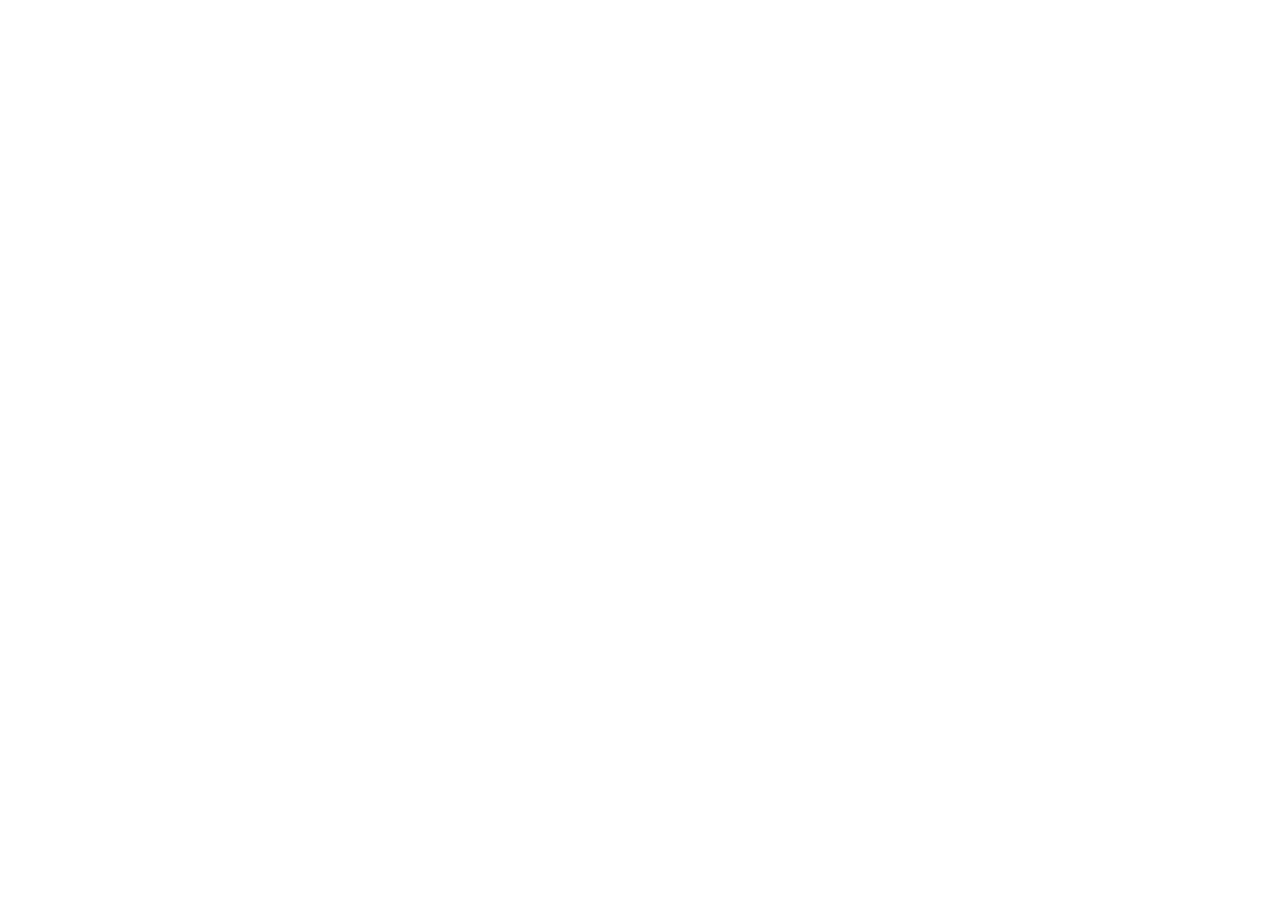
==== 08_Javascript/index.html @ f7f5e883 "update README.md file" ====
<!DOCTYPE html>
<html lang="en">
<head>
    <meta charset="UTF-8">
    <meta name="viewport" content="width=device-width, initial-scale=1.0">
    <title>Document</title>
</head>
<body>
    
</body>
<script src="First.js"></script>
</html>
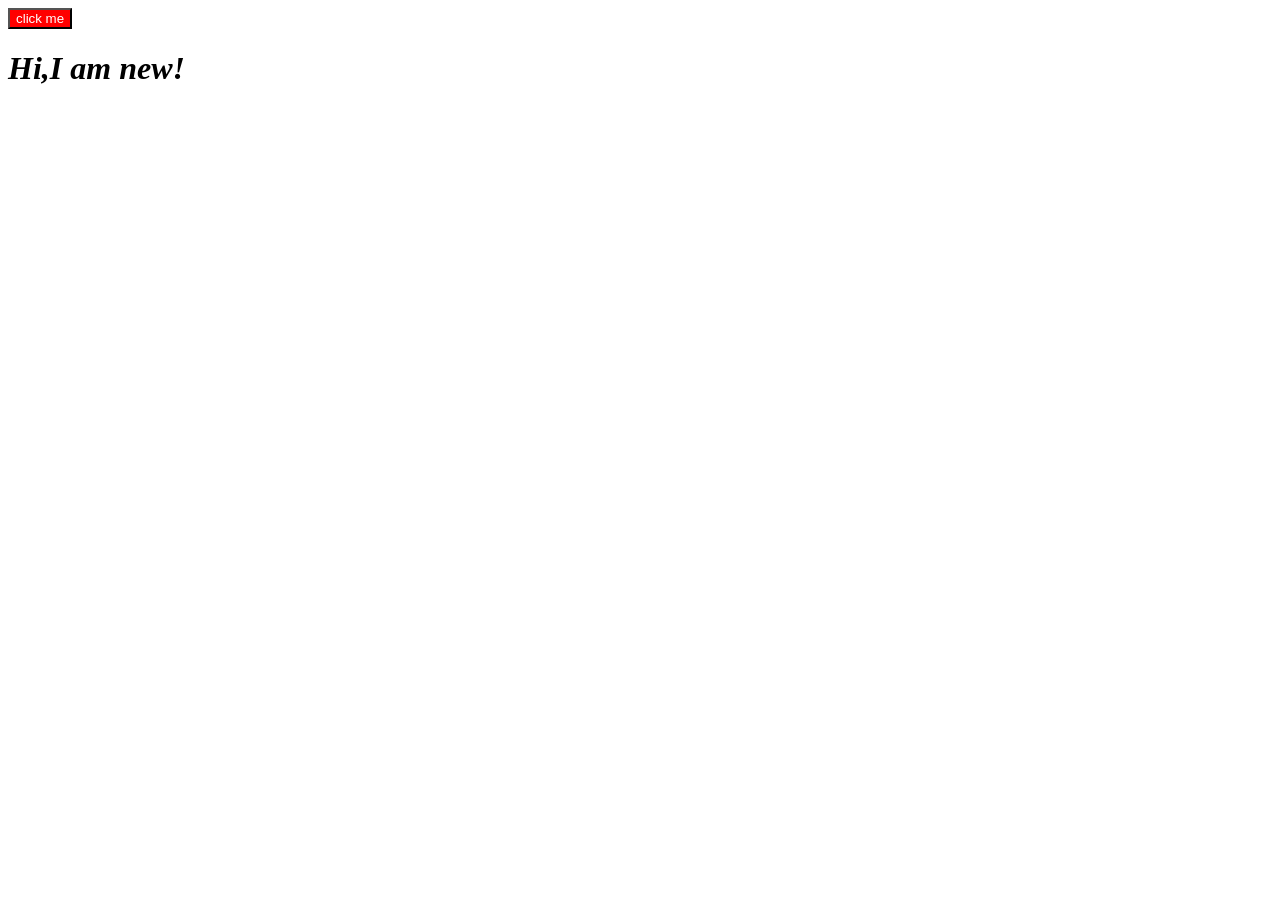
==== commit 30a9cf48: "update Javascript folder,practice code added in index.html,first.js and style.css file." ====
--- a/08_Javascript/index.html
+++ b/08_Javascript/index.html
@@ -4,9 +4,19 @@
     <meta charset="UTF-8">
     <meta name="viewport" content="width=device-width, initial-scale=1.0">
     <title>Document</title>
+    <link rel="stylesheet" href="style.css"/>
 </head>
 <body>
-    
+    <!-- <div>Javascript</div>
+    <h1 class="heading">I am learning js</h1>
+    <h4 class="heading">topic:starter code</h4>
+    <p>let's learn dom concept in detail.</p>
+    <button class="myid">click me</button>
+    <div class="box">First div</div>
+        <div class="box">Second div</div>
+    <div class="box">Third div</div> -->
+
+<script src="First.js"></script>
+
 </body>
-<script src="First.js"></script>
 </html>
--- a/08_Javascript/style.css
+++ b/08_Javascript/style.css
@@ -0,0 +1,17 @@
+/* .heading{
+    color: #cf1717;
+    text-decoration: dotted;
+}
+
+.heading{
+    color: aqua;
+    text-decoration-style: dotted;
+}
+.box{
+   height: 100px; 
+   width: 100px;
+   border: 1px solid black;
+   margin: 5px;
+   text-align: center;
+   background-color: aquamarine;
+} */
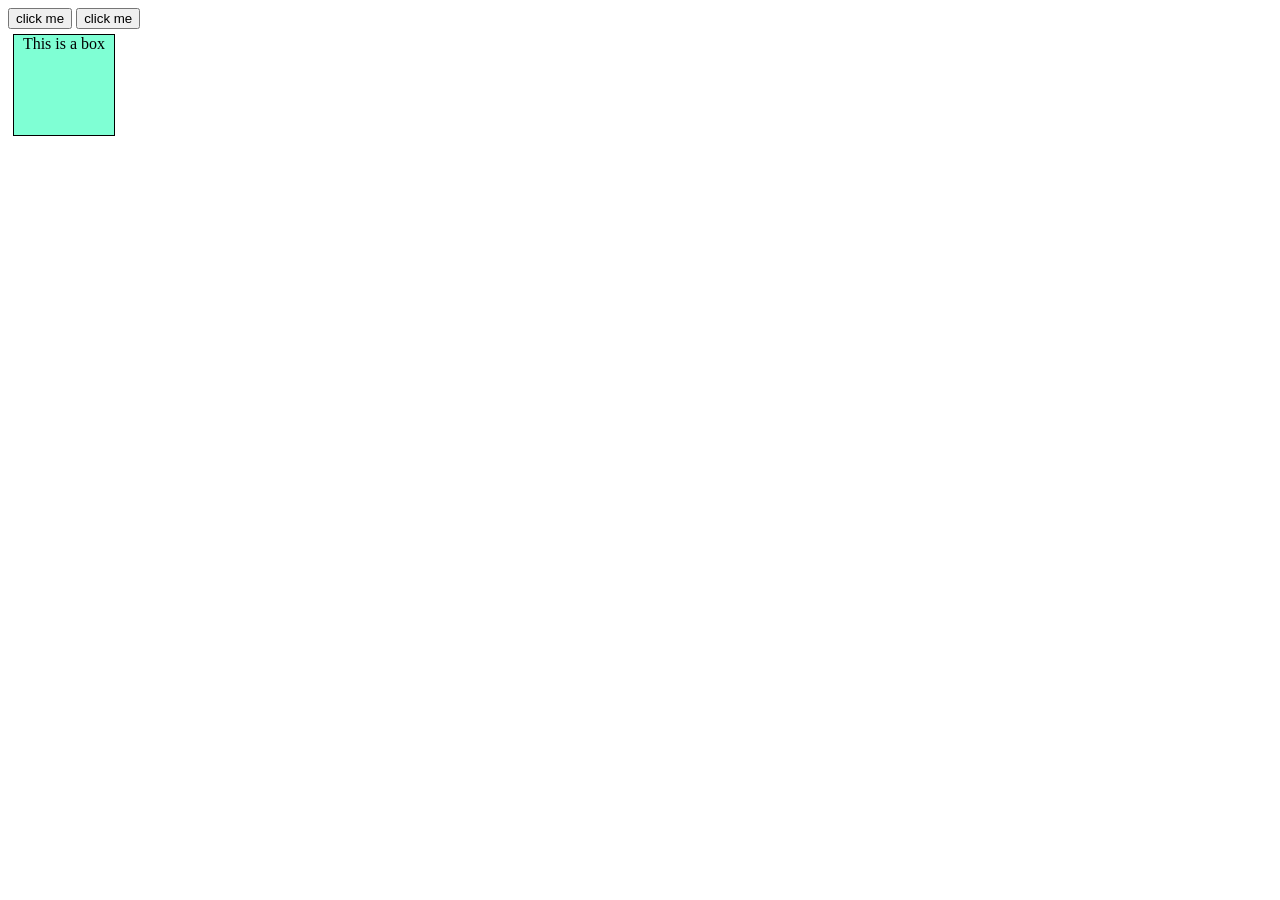
==== commit 54b5d2b8: "practice code in javascript folder js file,html file and css file." ====
--- a/08_Javascript/index.html
+++ b/08_Javascript/index.html
@@ -15,7 +15,11 @@
     <div class="box">First div</div>
         <div class="box">Second div</div>
     <div class="box">Third div</div> -->
+<!-- <p class ="content">this is a paragraph </p> -->
 
+<button id="btn1">click me </button>
+<button ondblclick="console.log ('button was clicked 2x time ');">click me </button>
+<div class="box" onmouseover="console.log('you are inside div')">This is a box</div>
 <script src="First.js"></script>
 
 </body>
--- a/08_Javascript/style.css
+++ b/08_Javascript/style.css
@@ -6,7 +6,7 @@
 .heading{
     color: aqua;
     text-decoration-style: dotted;
-}
+}*/
 .box{
    height: 100px; 
    width: 100px;
@@ -14,4 +14,12 @@
    margin: 5px;
    text-align: center;
    background-color: aquamarine;
-} */+} 
+ /* .content{
+    background-color: rgb(38, 0, 255);
+
+ }
+ .newcontent{
+    background-color: brown;
+
+ } */
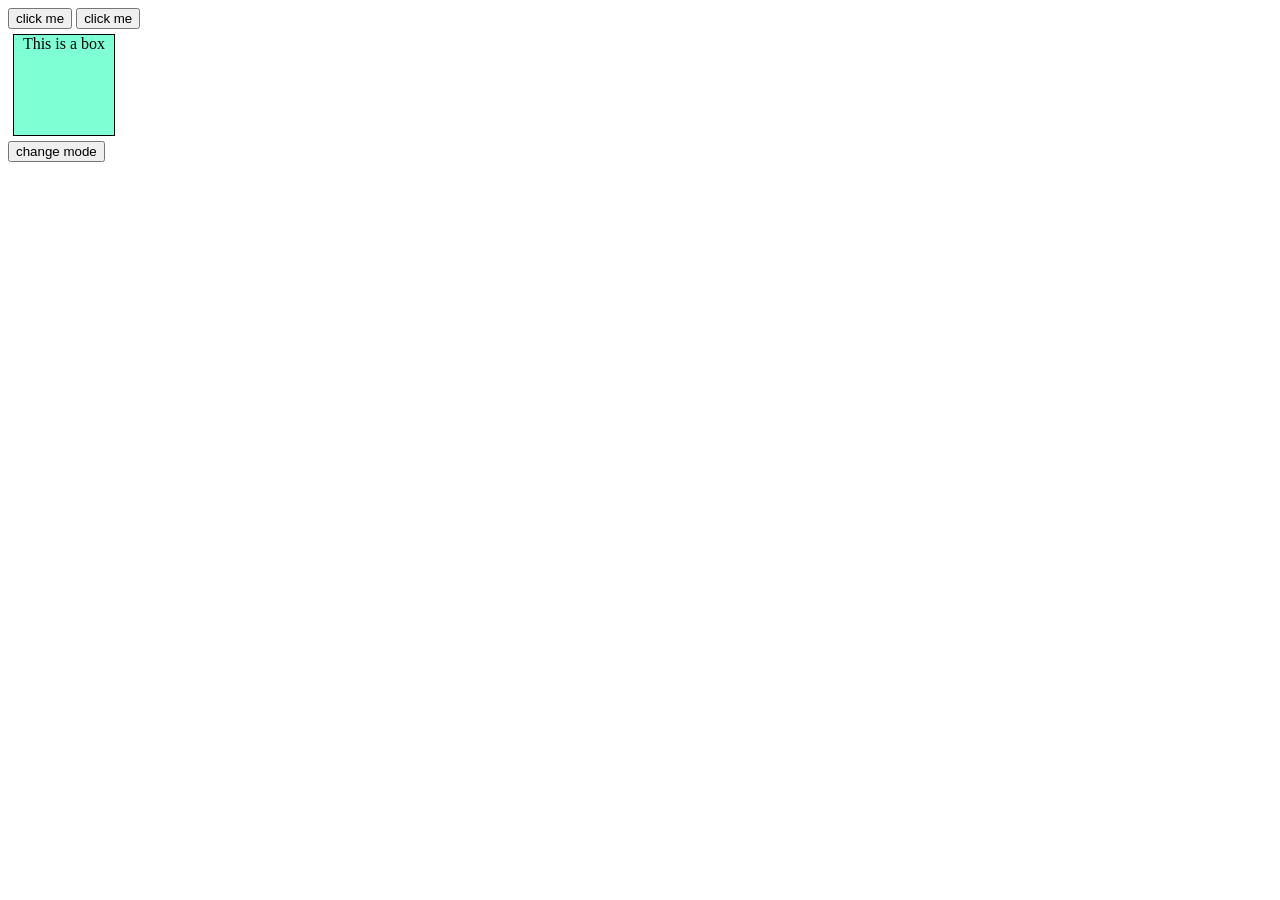
==== commit a344230c: "create a game Rock–Paper–Scissors in JavaScript." ====
--- a/08_Javascript/index.html
+++ b/08_Javascript/index.html
@@ -20,6 +20,7 @@
 <button id="btn1">click me </button>
 <button ondblclick="console.log ('button was clicked 2x time ');">click me </button>
 <div class="box" onmouseover="console.log('you are inside div')">This is a box</div>
+<button id="mode">change mode</button>
 <script src="First.js"></script>
 
 </body>
